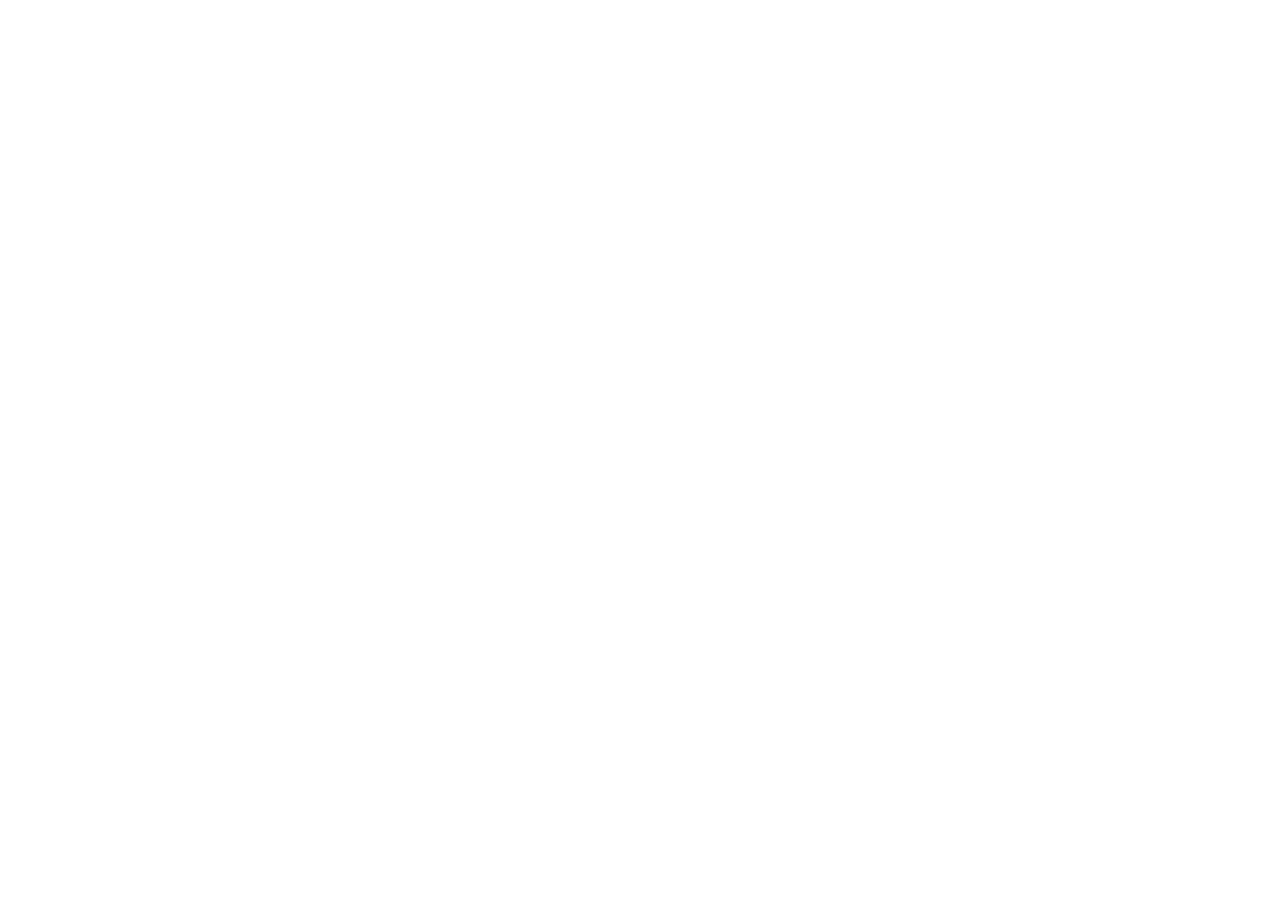
==== GallerySlider/index.html @ 9b33958b "none" ====
<!DOCTYPE html>
<html lang="en">
<head>
    <meta charset="UTF-8">
    <meta http-equiv="X-UA-Compatible" content="IE=edge">
    <meta name="viewport" content="width=device-width, initial-scale=1.0">
    <title>Document</title>
</head>
<body>
    
</body>
</html>
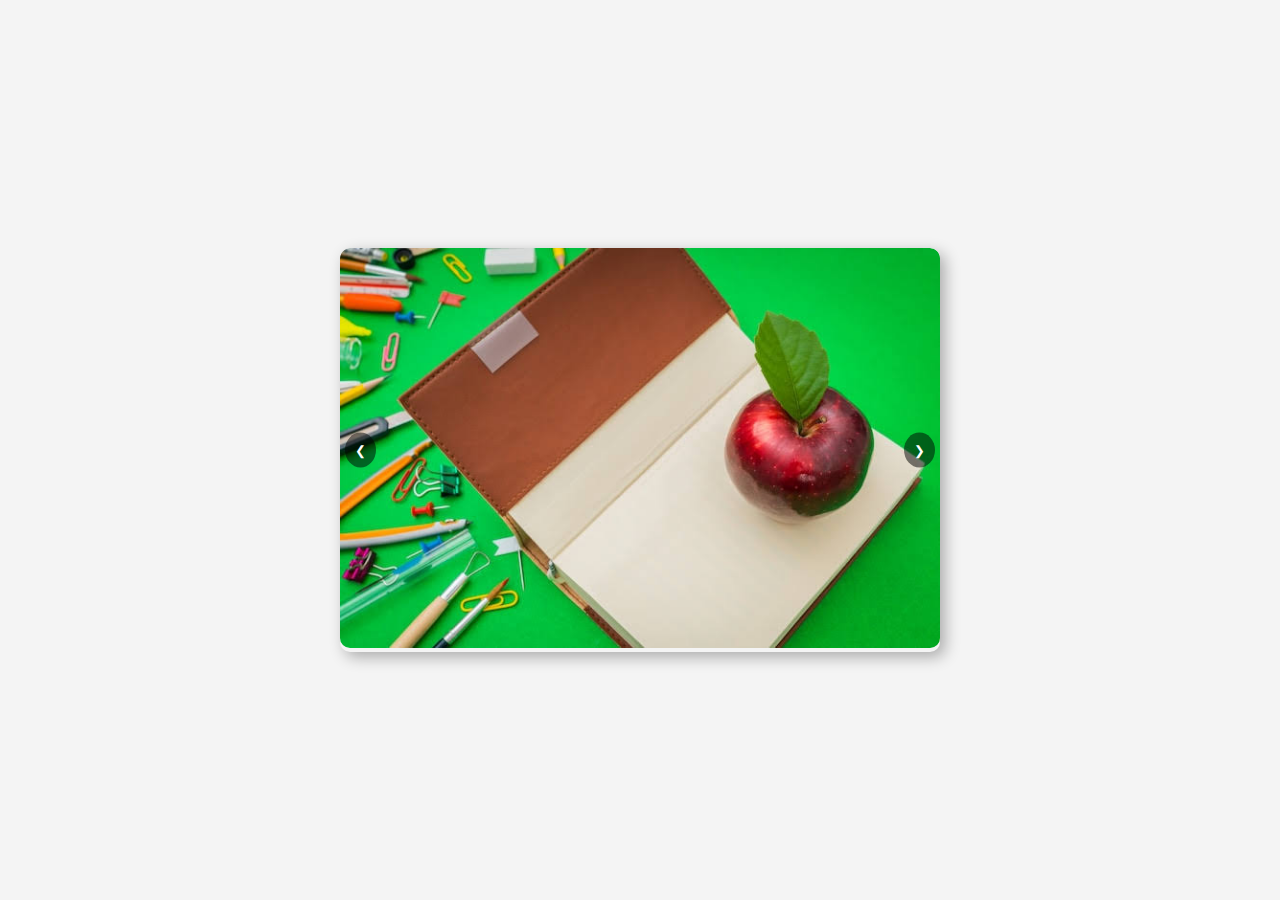
==== commit b7bcdb0b: "changes" ====
--- a/GallerySlider/index.html
+++ b/GallerySlider/index.html
@@ -4,9 +4,28 @@
     <meta charset="UTF-8">
     <meta http-equiv="X-UA-Compatible" content="IE=edge">
     <meta name="viewport" content="width=device-width, initial-scale=1.0">
-    <title>Document</title>
+    <title>Gallery Slider</title>
+    <link rel="stylesheet" href="styles/styles.css">
 </head>
 <body>
-    
+    <div class="sliderContainer">
+        <div class="slider">
+            <div class="slide">
+                <img src="asset/one.JPG" alt="Image 1">
+            </div>
+            <div class="slide">
+                <img src="asset/two.JPG" alt="Image 2">
+            </div>
+            <div class="slide">
+                <img src="asset/three.JPG" alt="Image 3">
+            </div>
+            <div class="slide">
+                <img src="asset/four.JPG" alt="Image 4">
+            </div>
+        </div>
+        <button class="prev" id="prevBtn">&#10094;</button>
+        <button class="next" id="nextBtn">&#10095;</button>
+    </div>
+    <script src="script/app.js"></script>
 </body>
 </html>--- a/GallerySlider/styles/styles.css
+++ b/GallerySlider/styles/styles.css
@@ -0,0 +1,59 @@
+body{
+    font-family: Arial, sans-serif;
+    background-color: #f4f4f4;
+    display: flex;
+    justify-content: center;
+    align-items: center;
+    height: 100vh;
+    margin: 0;
+}
+
+.sliderContainer{
+    position: relative;
+    width: 80%;
+    max-width: 600px;
+    overflow: hidden;
+    border-radius: 10px;
+    box-shadow: 5px 5px 15px rgba(0, 0, 0, 0.3);
+}
+
+.slider{
+    display: flex;
+    transition: transform 0.5s ease-in-out;
+}
+
+.slide{
+    min-width: 100%;
+    box-sizing: border-box;
+}
+
+img{
+    width: 100%;
+    border-radius: 10px;
+}
+
+.prev,
+.next{
+    position: absolute;
+    top: 50%;
+    transform: translateY(-50%);
+    background-color: rgba(0, 0, 0, 0.5);
+    color: white;
+    border: none;
+    padding: 10px;
+    cursor: pointer;
+    border-radius: 50%;
+}
+
+.prev {
+    left: 5px;
+}
+  
+.next {
+    right: 5px;
+}
+  
+.prev:hover,
+.next:hover {
+    background-color: rgba(0, 0, 0, 0.8);
+}